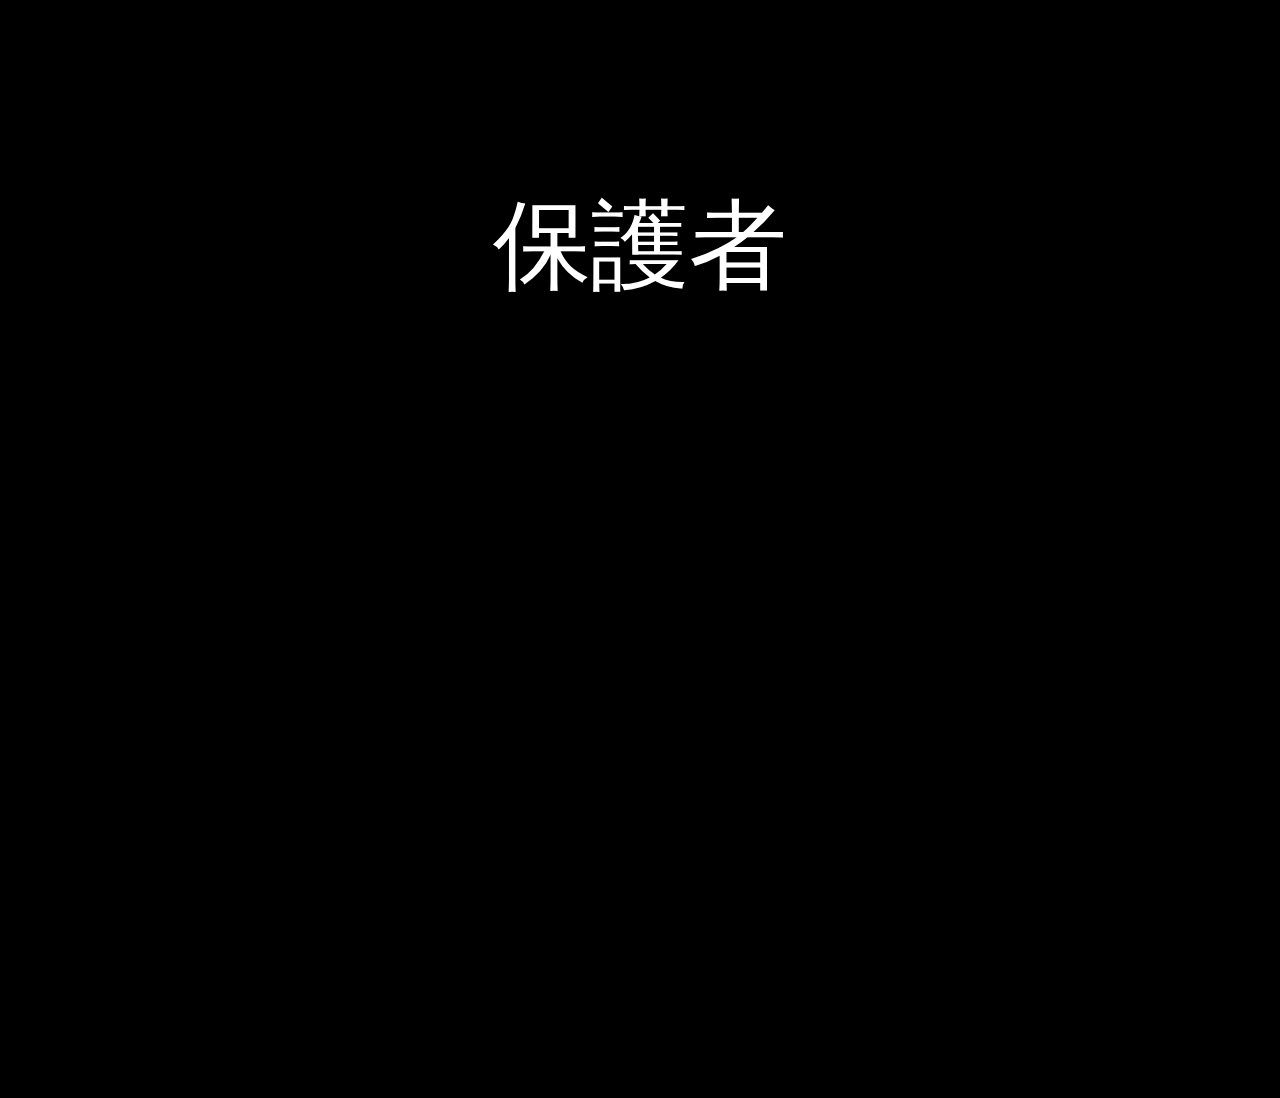
==== www/index.html @ 980ef897 "implement Vl.showRuby()" ====
<!DOCTYPE html>
<html>
<head>
  <meta http-equiv="content-type" content="text/html;charset=UTF-8" />
  <title>vocalist</title>
  <link rel="stylesheet" type="text/css" href="style.css" />
</head>
<body>

  <div id="card">
    <div class="j">vocalist</div>
  </div>

  <div id=list>
    <div class="entry">
      <div class="j">
保護者
      </div>
      <div class="r">
ほごしゃ
      </div>
      <div class="e">
gardian, protector, patron
      </div>
    </div>
    <div class="entry">
      <div class="j">
影響
      </div>
      <div class="r">
えいきょう
      </div>
      <div class="e">
influence, effect
      </div>
    </div>
    <div class="entry">
      <div class="j">
怒り
      </div>
      <div class="r">
いかり
      </div>
      <div class="e">
anger, hatred, rage, wrath
      </div>
    </div>
    <div class="entry">
      <div class="j">
怒る
      </div>
      <div class="r">
おこる
      </div>
      <div class="e">
to get angry/mad
      </div>
    </div>
    <div class="entry">
      <div class="j">
筆者
      </div>
      <div class="r">
ひっしゃ
      </div>
      <div class="e">
writer, author
      </div>
    </div>
    <!--
    <div class="entry">
      <div class="j">
      </div>
      <div class="r">
      </div>
      <div class="e">
      </div>
    </div>
    -->
  </div>
<!--
のみならず
拝見させていただきます
（いかる）
報告（ほうこく）
医療費（いりょうひ）
費用（ひよう）
害する（がいする）
公害（こうがい）
害虫（がいちゅう）
検討（けんとう）
こうけつあつ
伴う（ともなう）
傾向（けいこう）

神経（しんけい）
いりょうひ
治療（ちりょう）
得られる（えられる）
少年法
各　　　each
北極
減少（げんしょう）
傾向（けいこう）
築城（ちくじょう）
建築
たましい　　やまとだましい
せっきょくてき
方針
自転車
ほうしんてんかん
前提　
提出（ていしゅつ）
設定（せってい）
通じて（つうじて）　通して（とおして）
防ぐ（ふせぐ）
相談にのる　のってもらう
悩み無用
いかに　どんなに
いか　how
眼科（がんか）
改行（かいぎょう）
距離（きょり）
どくしょ
もじ
非常に（ひじょうに）
観察（かんさつ）
あたかも＝まるで
情報（じょうほう）
-->
  <script src="code.js"></script>
  <script>
    document.addEventListener('DOMContentLoaded', Vl.ready);
  </script>
</body>
</html>
---- www/style.css ----
/* http://meyerweb.com/eric/tools/css/reset/
   v2.0 | 20110126
   License: none (public domain)
*/
html, body, div, span, applet, object, iframe, h1, h2, h3, h4, h5, h6, p, blockquote, pre, a, abbr, acronym, address, big, cite, code, del, dfn, em, img, ins, kbd, q, s, samp, small, strike, strong, sub, sup, tt, var, b, u, i, center, dl, dt, dd, ol, ul, li, fieldset, form, label, legend, table, caption, tbody, tfoot, thead, tr, th, td, article, aside, canvas, details, embed, figure, figcaption, footer, header, hgroup, menu, nav, output, ruby, section, summary, time, mark, audio, video { margin: 0; padding: 0; border: 0; font-size: 100%; font: inherit; vertical-align: baseline; }
/* HTML5 display-role reset for older browsers */
article, aside, details, figcaption, figure, footer, header, hgroup, menu, nav, section { display: block; }
body { line-height: 1; }
ol, ul { list-style: none; }
blockquote, q { quotes: none; }
blockquote:before, blockquote:after, q:before, q:after { content: ''; content: none; }
table { border-collapse: collapse; border-spacing: 0; }

/* end of reset.css */

body {
  background-color: black;
  color: white;
  font-family: "HelveticaNeue-Light", "Helvetica Neue Light", "Helvetica Neue", Helvetica, Arial, "Lucida Grande", sans-serif;
  font-size: 49px;
}

#card {
  width: 640px;
  height: 1000px;
  margin: 0 auto;
  text-align: center;
  /*
  border: 1px solid white;
  */
}
#card .j {
  margin-top: 1em;
  padding: 1em;
  padding-bottom: 0;
  font-size: 200%;
}
#card .r {
  display: none;
  font-size: 80%;
}
#card .e {
  display: none;
  margin-top: 1.4em;
}

#list {
  display: none;
}
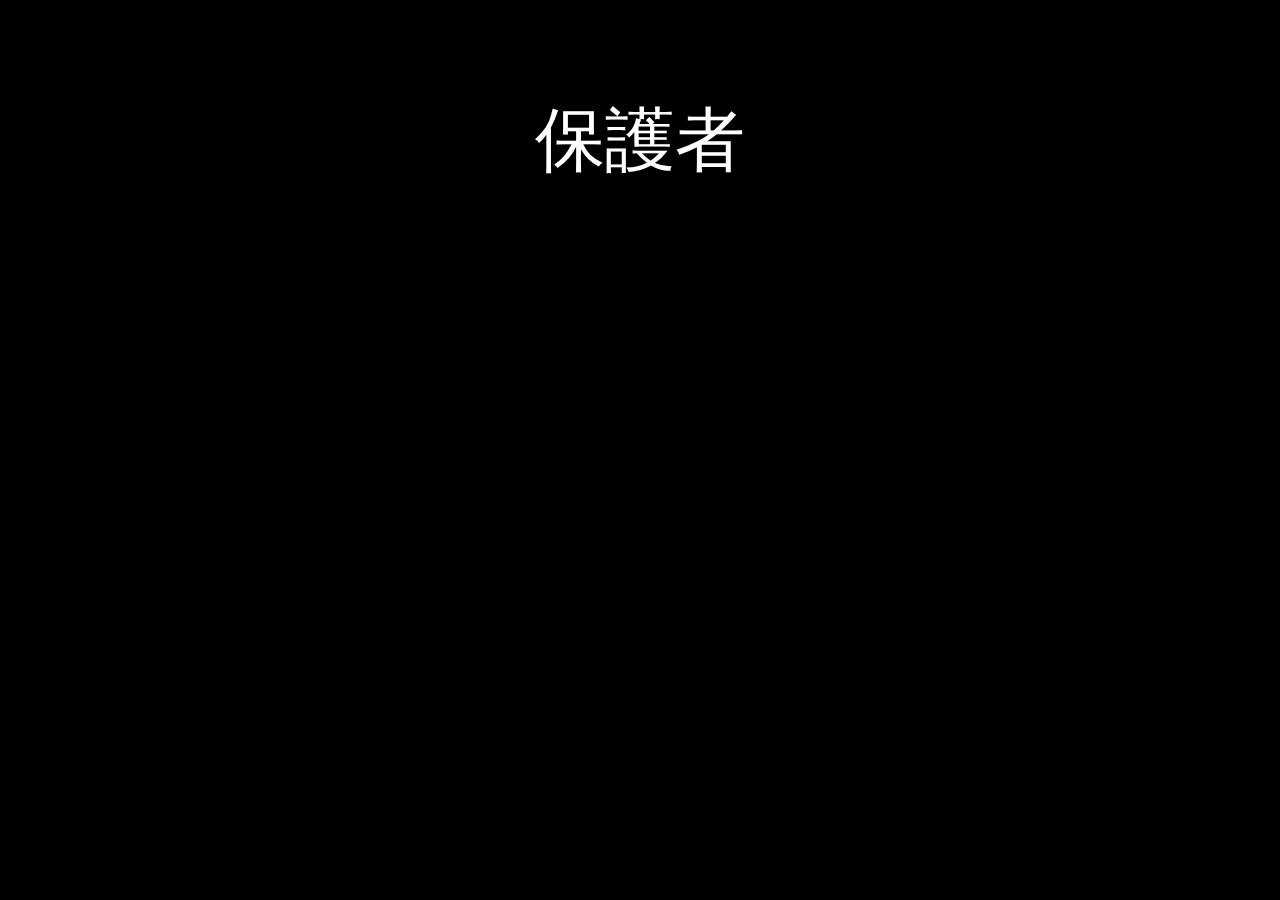
==== commit 17625a22: "fix "click next" for mobile Safari" ====
--- a/www/index.html
+++ b/www/index.html
@@ -1,15 +1,23 @@
 <!DOCTYPE html>
 <html>
+
 <head>
   <meta http-equiv="content-type" content="text/html;charset=UTF-8" />
+  <meta name="apple-mobile-web-app-capable" content="yes" />
+  <meta name="viewport" content="user-scalable=no, width=device-width, initial-scale=1.0, maximum-scale=1.0" />
+
   <title>vocalist</title>
+
   <link rel="stylesheet" type="text/css" href="style.css" />
 </head>
+
 <body>
 
   <div id="card">
     <div class="j">vocalist</div>
   </div>
+
+  <div id="next"></div>
 
   <div id=list>
     <div class="entry">
--- a/www/style.css
+++ b/www/style.css
@@ -14,27 +14,34 @@
 
 /* end of reset.css */
 
+html, body {
+  /*
+  height: 101%;
+  */
+}
 body {
   background-color: black;
   color: white;
   font-family: "HelveticaNeue-Light", "Helvetica Neue Light", "Helvetica Neue", Helvetica, Arial, "Lucida Grande", sans-serif;
-  font-size: 49px;
+  font-size: 35px;
 }
 
 #card {
-  width: 640px;
-  height: 1000px;
   margin: 0 auto;
   text-align: center;
+  overflow: hidden;
   /*
+  width: 640px;
+  height: 1200px;
   border: 1px solid white;
   */
 }
 #card .j {
-  margin-top: 1em;
-  padding: 1em;
-  padding-bottom: 0;
+  margin-top: 1.5em;
   font-size: 200%;
+  /*
+  width: 100%;
+  */
 }
 #card .r {
   display: none;
@@ -42,7 +49,14 @@
 }
 #card .e {
   display: none;
-  margin-top: 1.4em;
+  font-size: 90%;
+  margin-top: 1.0em;
+}
+
+#next {
+  width: 100%;
+  height: 14em;
+  cursor: pointer;
 }
 
 #list {
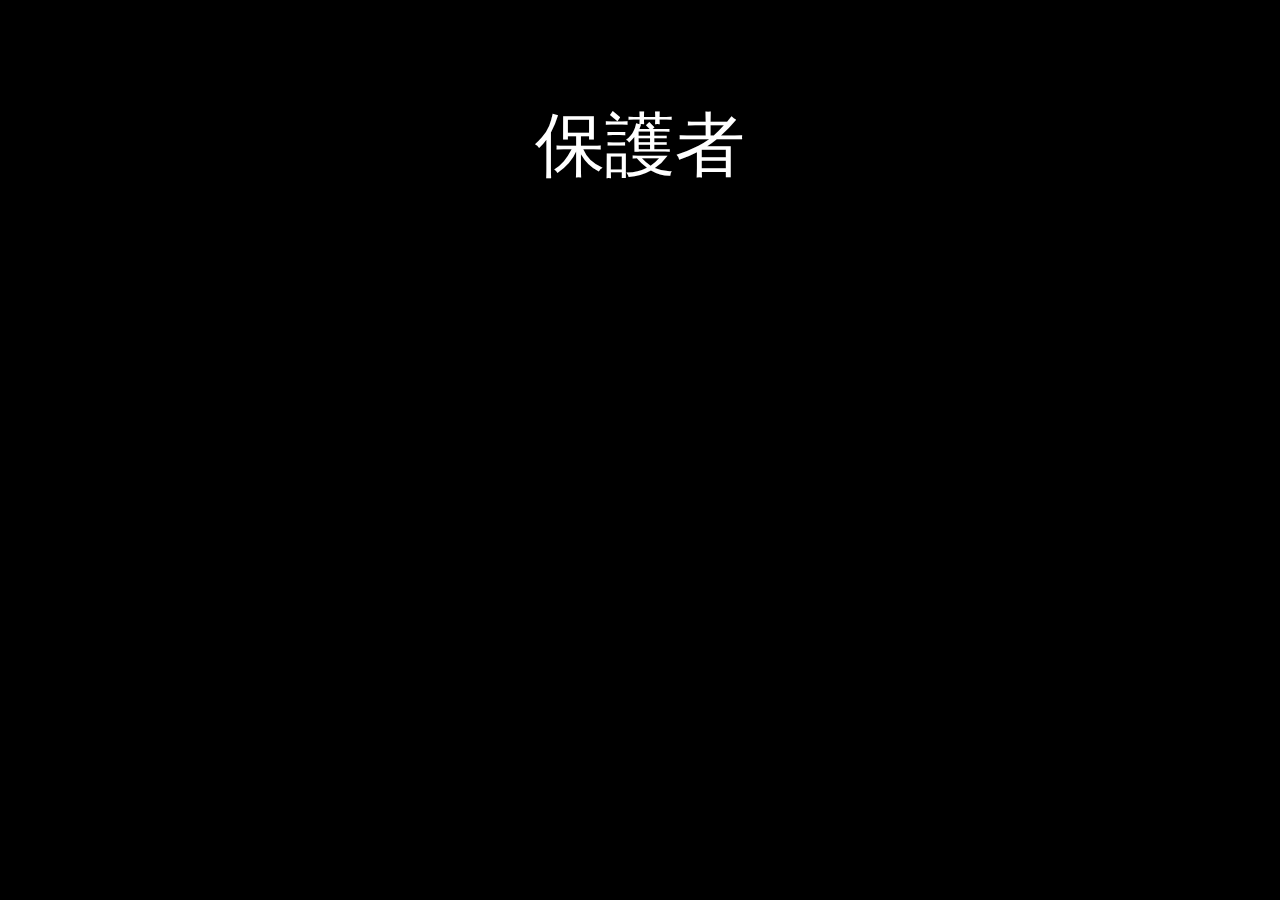
==== commit 4c30d47f: "introduce #to-random" ====
--- a/www/index.html
+++ b/www/index.html
@@ -13,130 +13,24 @@
 
 <body>
 
+  <div id="list"></div>
+
+  <div id="head">
+    <div id="to-list"></div>
+    <div id="to-random"></div>
+  </div>
+
   <div id="card">
     <div class="j">vocalist</div>
+    <div class="r"></div>
+    <div class="e"></div>
   </div>
 
-  <div id="next"></div>
+  <div id="to-next"></div>
 
-  <div id=list>
-    <div class="entry">
-      <div class="j">
-保護者
-      </div>
-      <div class="r">
-ほごしゃ
-      </div>
-      <div class="e">
-gardian, protector, patron
-      </div>
-    </div>
-    <div class="entry">
-      <div class="j">
-影響
-      </div>
-      <div class="r">
-えいきょう
-      </div>
-      <div class="e">
-influence, effect
-      </div>
-    </div>
-    <div class="entry">
-      <div class="j">
-怒り
-      </div>
-      <div class="r">
-いかり
-      </div>
-      <div class="e">
-anger, hatred, rage, wrath
-      </div>
-    </div>
-    <div class="entry">
-      <div class="j">
-怒る
-      </div>
-      <div class="r">
-おこる
-      </div>
-      <div class="e">
-to get angry/mad
-      </div>
-    </div>
-    <div class="entry">
-      <div class="j">
-筆者
-      </div>
-      <div class="r">
-ひっしゃ
-      </div>
-      <div class="e">
-writer, author
-      </div>
-    </div>
-    <!--
-    <div class="entry">
-      <div class="j">
-      </div>
-      <div class="r">
-      </div>
-      <div class="e">
-      </div>
-    </div>
-    -->
-  </div>
-<!--
-のみならず
-拝見させていただきます
-（いかる）
-報告（ほうこく）
-医療費（いりょうひ）
-費用（ひよう）
-害する（がいする）
-公害（こうがい）
-害虫（がいちゅう）
-検討（けんとう）
-こうけつあつ
-伴う（ともなう）
-傾向（けいこう）
+  <script src="code.js"></script>
+  <script src="content.js" charset="UTF-8"></script>
 
-神経（しんけい）
-いりょうひ
-治療（ちりょう）
-得られる（えられる）
-少年法
-各　　　each
-北極
-減少（げんしょう）
-傾向（けいこう）
-築城（ちくじょう）
-建築
-たましい　　やまとだましい
-せっきょくてき
-方針
-自転車
-ほうしんてんかん
-前提　
-提出（ていしゅつ）
-設定（せってい）
-通じて（つうじて）　通して（とおして）
-防ぐ（ふせぐ）
-相談にのる　のってもらう
-悩み無用
-いかに　どんなに
-いか　how
-眼科（がんか）
-改行（かいぎょう）
-距離（きょり）
-どくしょ
-もじ
-非常に（ひじょうに）
-観察（かんさつ）
-あたかも＝まるで
-情報（じょうほう）
--->
-  <script src="code.js"></script>
   <script>
     document.addEventListener('DOMContentLoaded', Vl.ready);
   </script>
--- a/www/style.css
+++ b/www/style.css
@@ -26,40 +26,80 @@
   font-size: 35px;
 }
 
+#list {
+  display: none;
+  font-size: 80%;
+}
+#list .entry {
+  padding: 7px 0;
+  border-bottom: 1px solid white;
+}
+#list .j {
+  display: inline-block;
+  width: 50%;
+}
+#list .i {
+  display: inline-block;
+  font-size: 40%;
+  opacity: 0.3;
+}
+#list .r {
+  display: inline-block;
+  font-size: 50%;
+  width: 49%;
+}
+#list .e {
+  display: none;
+  /*
+  font-size: 80%;
+  padding-left: 1em;
+  */
+}
+
 #card {
   margin: 0 auto;
   text-align: center;
+  /*
   overflow: hidden;
-  /*
   width: 640px;
   height: 1200px;
   border: 1px solid white;
   */
 }
 #card .j {
-  margin-top: 1.5em;
   font-size: 200%;
   /*
+  margin-top: 1.5em;
   width: 100%;
   */
 }
 #card .r {
-  display: none;
   font-size: 80%;
 }
 #card .e {
-  display: none;
   font-size: 90%;
   margin-top: 1.0em;
+  width: 98%;
 }
 
-#next {
+#head {
   width: 100%;
-  height: 14em;
+}
+#to-list {
+  display: inline-block;
+  width: 65%;
+  height: 3em;
+  cursor: pointer;
+}
+#to-random {
+  display: inline-block;
+  width: 25%;
+  height: 3em;
+  cursor: pointer;
+}
+#to-next {
+  width: 100%;
+  height: 9em;
   cursor: pointer;
 }
 
-#list {
-  display: none;
-}
-
